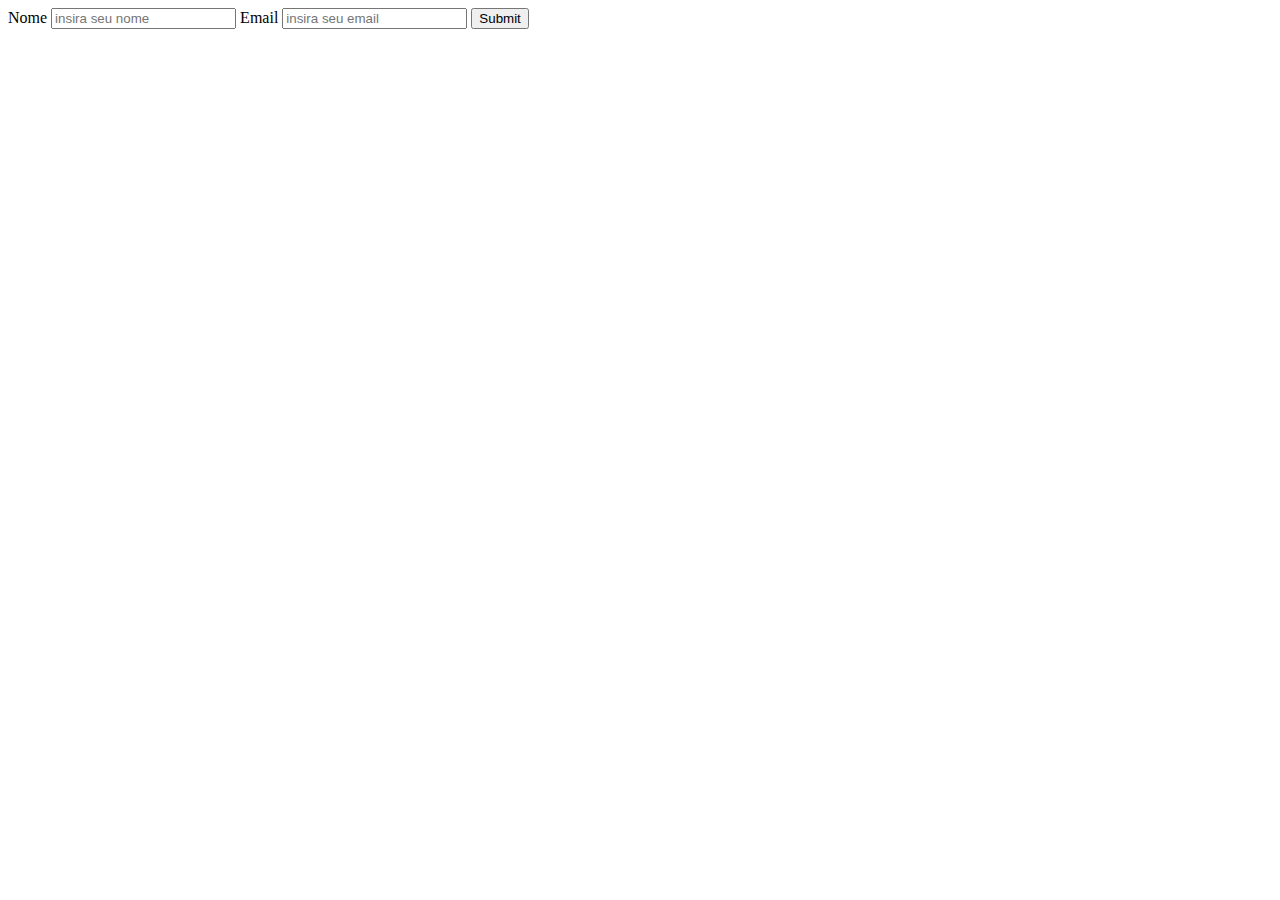
==== form.html @ 3201a324 "Page de Form com script embutido" ====
<!DOCTYPE html>
<html lang="en">
    <head>
        <meta charset="utf8">
        <link rel="stylesheet" type="text/css" href="CSS/Estilo.CSS"/>
        <script>!function(){var a=window.pipz=window.pipz||[];if(!a.initialize)if(a.invoked)window.console&&console.error&&console.error('Snippet included twice.');else{a.invoked=!0;a.methods='formIdentify pageview reset identify track ready page once off on'.split(' ');a.factory=function(c){return function(){var b=Array.prototype.slice.call(arguments);b.unshift(c);a.push(b);return a}};for(var c=0;c<a.methods.length;c++){var d=a.methods[c];a[d]=a.factory(d)}a.load=function(c){var b=document.createElement('script');b.type='text/javascript';b.async=!0;var d=document.getElementsByTagName('script')[0];d.parentNode.insertBefore(b,d);b.onload=function(){a=window.pipz;a.initialize({'eCentrack.io':{apiKey:c}},{plan:{track:{}}});};b.src='//loader.pipz.io/v1/290.64431975/pipz.min.js'};a.SNIPPET_VERSION='4.0.0';a.load('33f80c76648dff7329008')}}();</script>

        
        <script>
            window.pipzSettings = { enable_form_tracking: true}
            </script>

        <title>Femme Teste Events</title>
    </head>
    <body>        
        <div>
            <form id="FormPipzTeste2" class="FormularioTeste2">
        
                <label>Nome</label>
                <input type="text" name="Nome" id="nomePipz" placeholder="insira seu nome">
        
                <label>Email</label>
                <input type="text" name="Email" id="emailPipz" placeholder="insira seu email">

        
                <input type="submit">
        
            </form> 

            <script>
                function eventos_pipz(){
                    pipz.track("Femme", 
                    {"email": document.getElementById("emailPipz").value , "Nome": document.getElementById("nomePipz").value});
                  }
            </script>
          
        </div>
        </body>
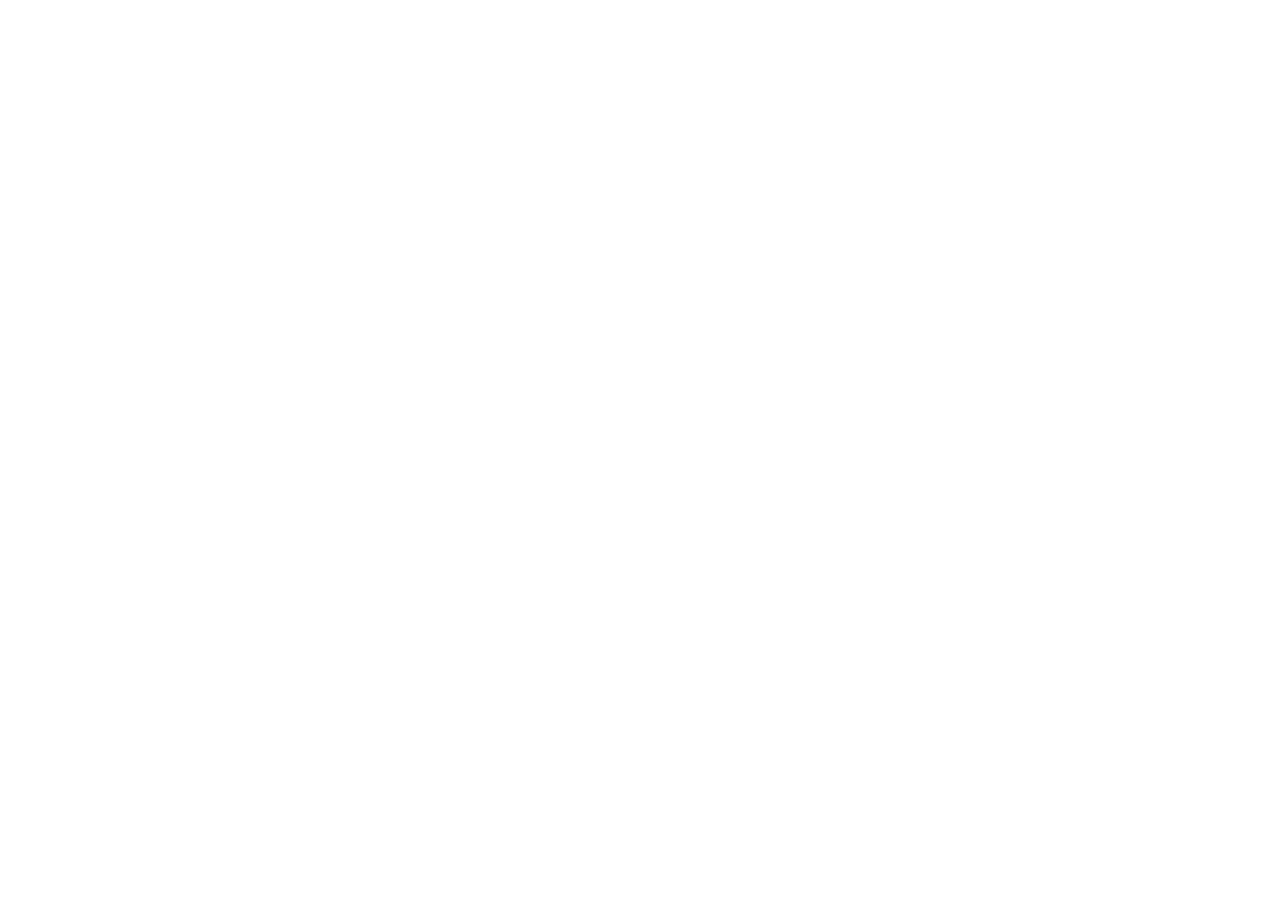
==== commit c203d239: "Alterações NO teste para disparo de Automacao EventoTesteSimples - Track Demonstração" ====
--- a/form.html
+++ b/form.html
@@ -1,4 +1,4 @@
-<!DOCTYPE html>
+<!-- <!DOCTYPE html>
 <html lang="en">
     <head>
         <meta charset="utf8">
@@ -35,5 +35,5 @@
             </script>
           
         </div>
-        </body>
+        </body> -->
         